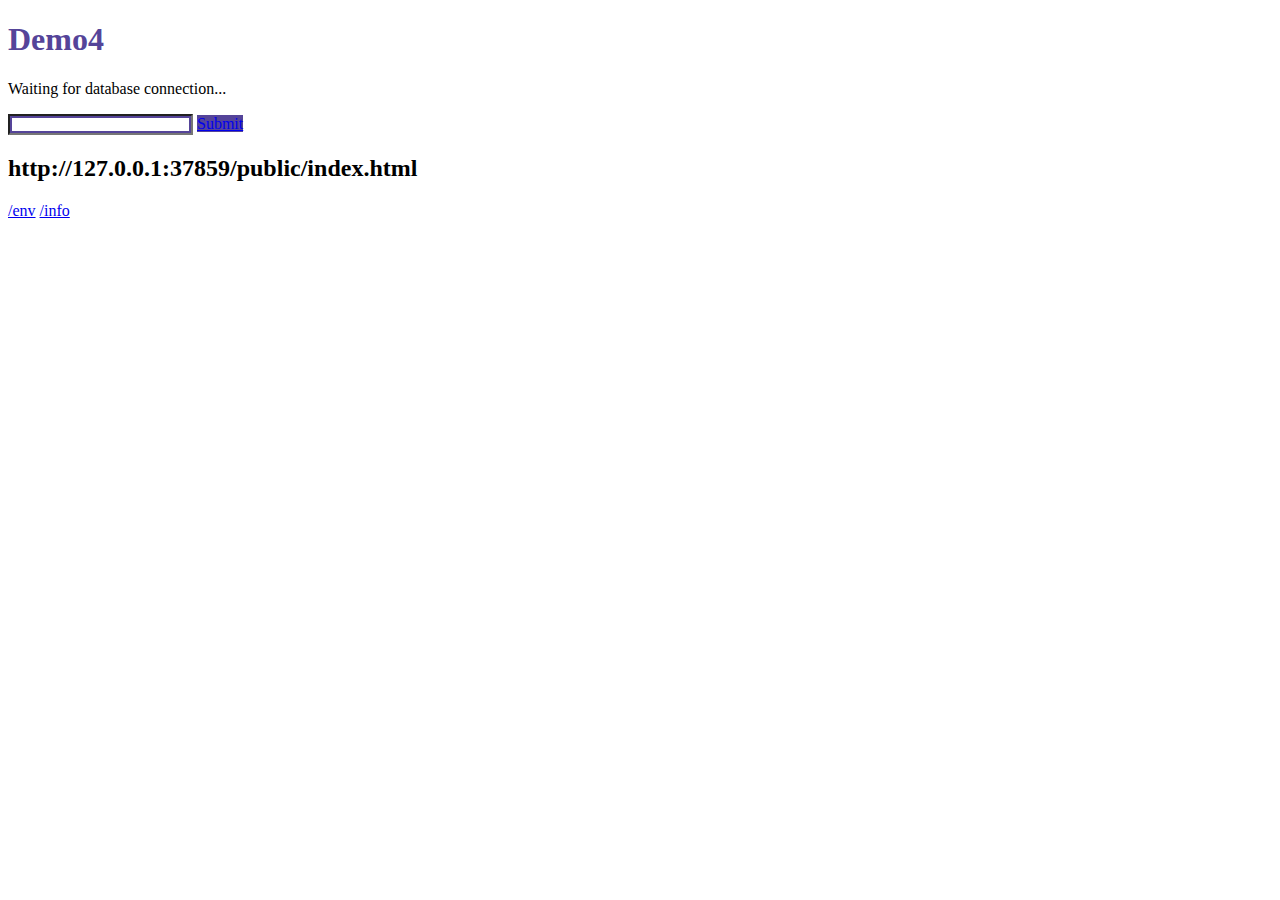
==== public/index.html @ e429f54d "Update index.html" ====
<!DOCTYPE html>
<html lang="en">
  <head>
    <meta content="text/html; charset=utf-8" http-equiv="Content-Type">
    <meta charset="utf-8">
    <meta content="width=device-width" name="viewport">
    <link href="style.css" rel="stylesheet">
    <title>Demo</title>
  </head>
  <body>
    <div id="header">
      <h1>Demo4</h1>
    </div>

    <div id="guestbook-entries">
      <p>Waiting for database connection...</p>
    </div>

    <div>
      <form id="guestbook-form">
        <input autocomplete="off" id="guestbook-entry-content" type="text">
        <a href="#" id="guestbook-submit">Submit</a>
      </form>
    </div>

    <div>
      <p><h2 id="guestbook-host-address"></h2></p>
      <p><a href="env">/env</a>
      <a href="info">/info</a></p>
    </div>
    <script src="//ajax.googleapis.com/ajax/libs/jquery/2.1.1/jquery.min.js"></script>
    <script src="script.js"></script>
  </body>
</html>
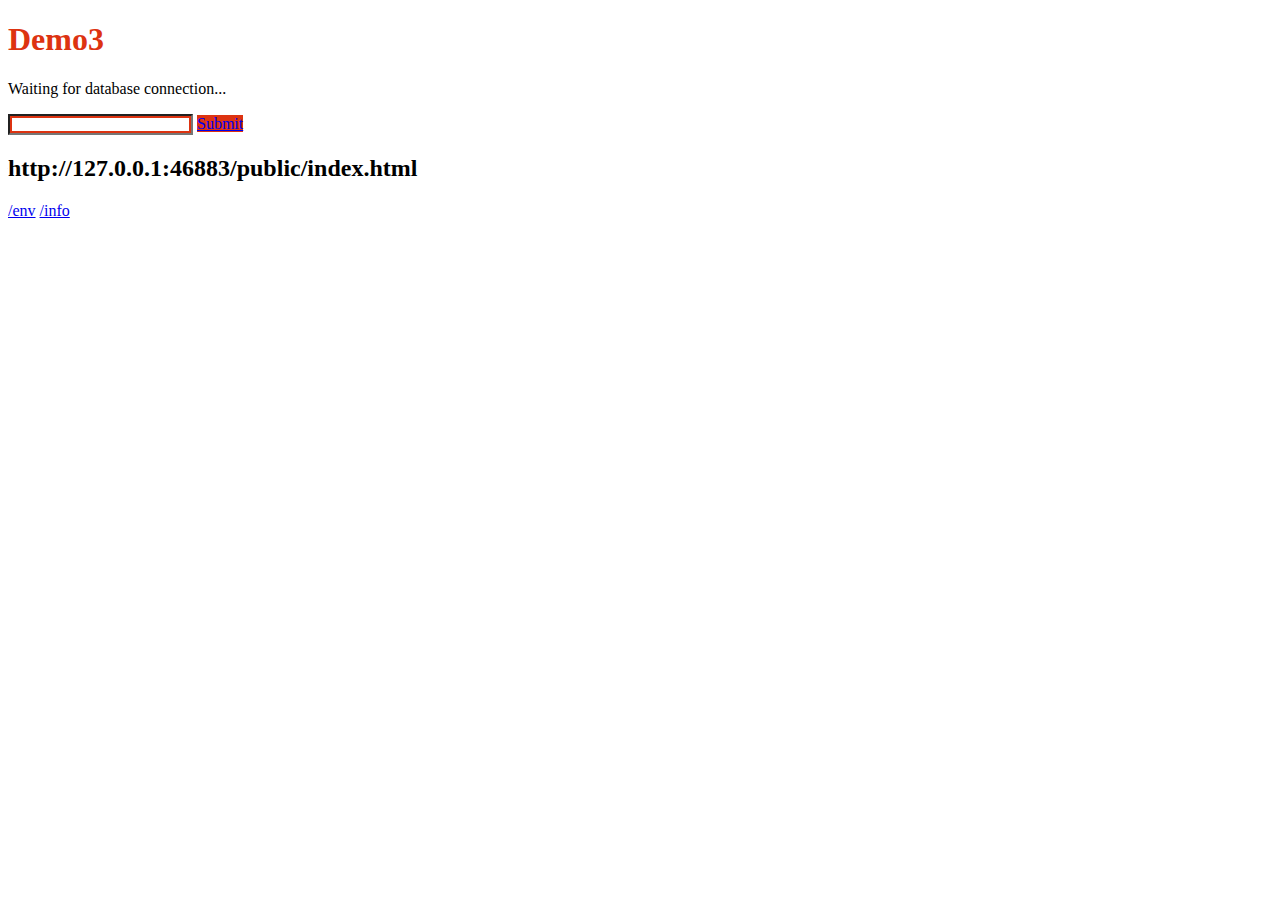
==== commit 03fa5ed5: "Update index.html" ====
--- a/public/index.html
+++ b/public/index.html
@@ -9,7 +9,7 @@
   </head>
   <body>
     <div id="header">
-      <h1>Demo4</h1>
+      <h1>Demo3</h1>
     </div>
 
     <div id="guestbook-entries">
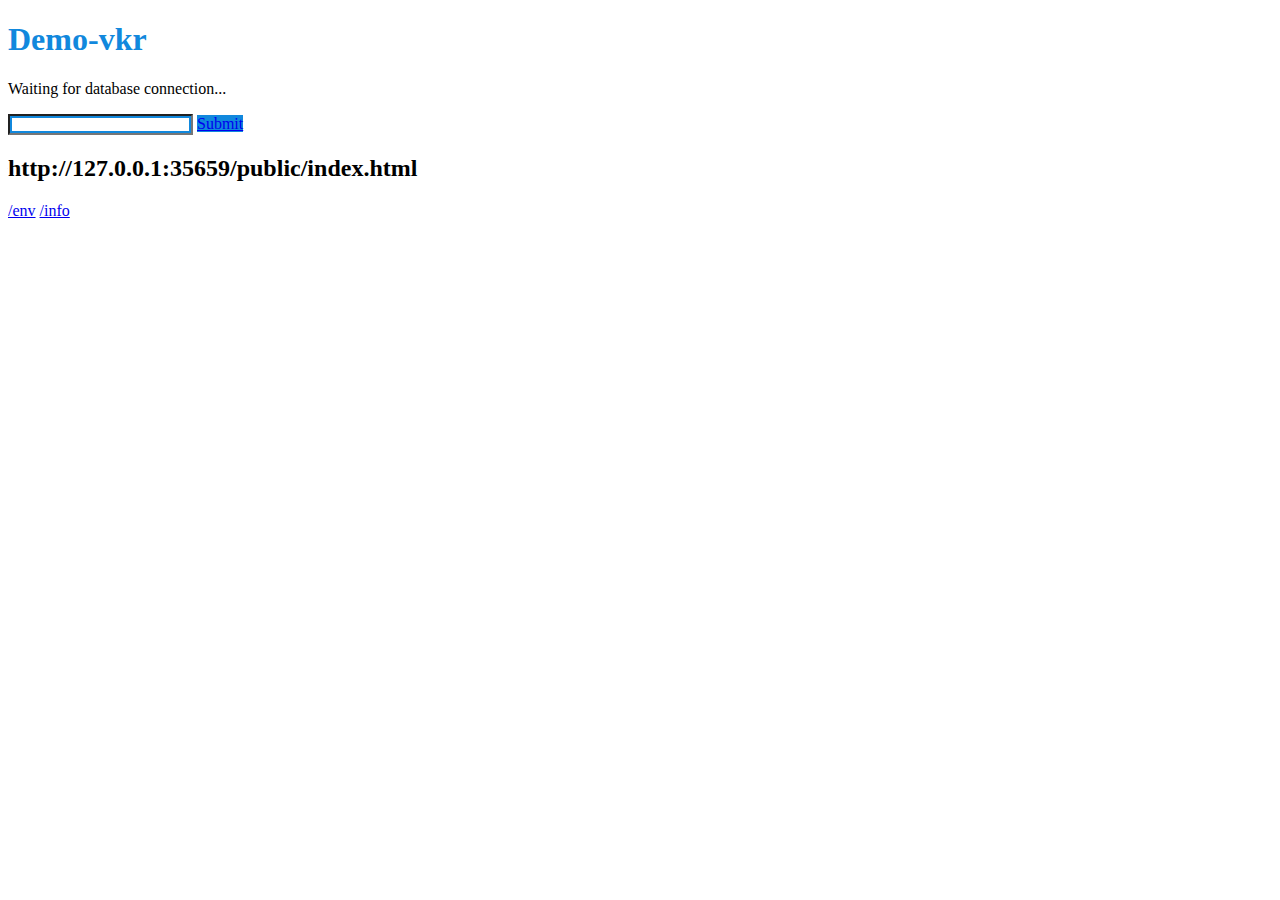
==== commit 33d39afa: "Update index.html" ====
--- a/public/index.html
+++ b/public/index.html
@@ -9,7 +9,7 @@
   </head>
   <body>
     <div id="header">
-      <h1>Demo3</h1>
+      <h1>Demo-vkr</h1>
     </div>
 
     <div id="guestbook-entries">
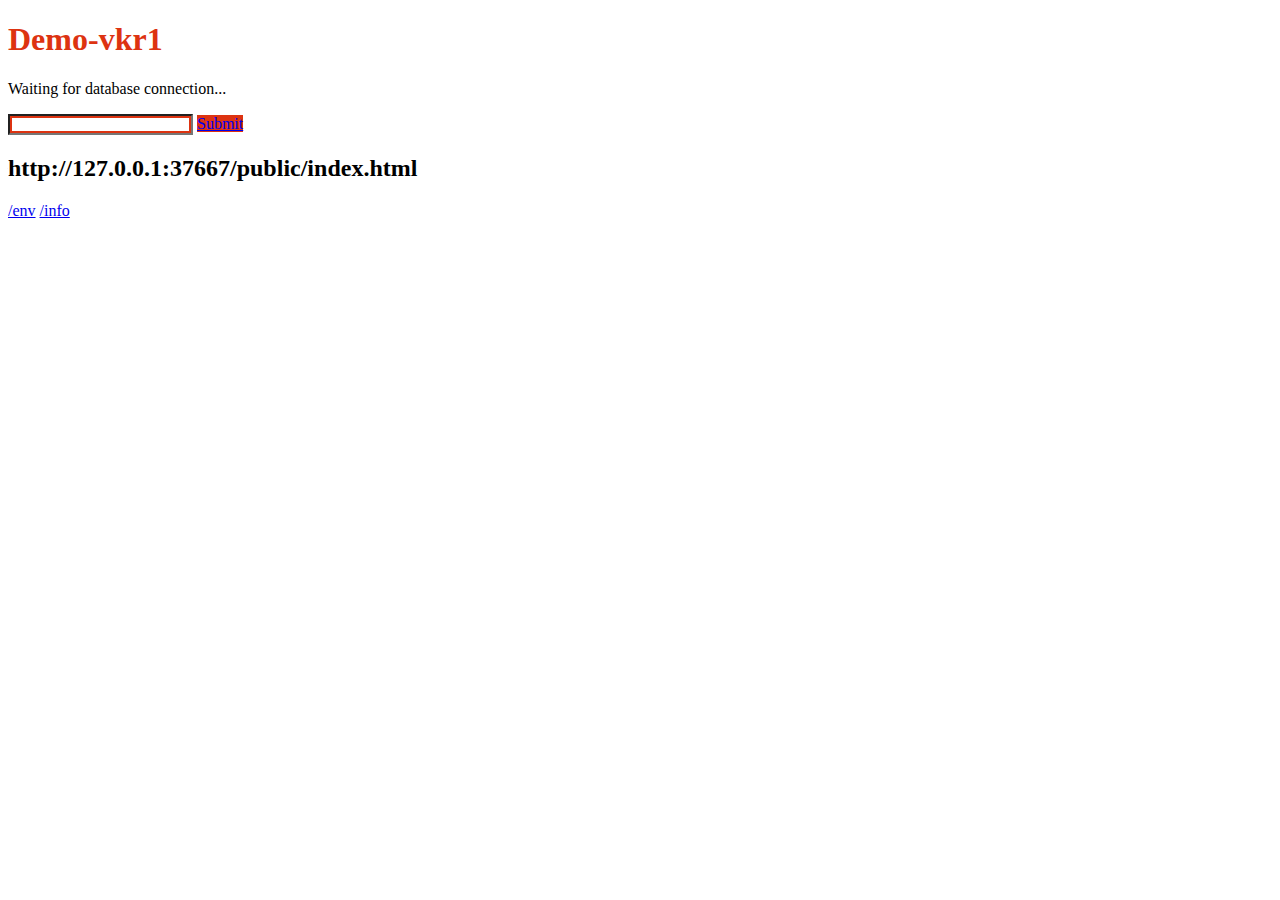
==== commit 9ac13f66: "Update index.html" ====
--- a/public/index.html
+++ b/public/index.html
@@ -9,7 +9,7 @@
   </head>
   <body>
     <div id="header">
-      <h1>Demo-vkr</h1>
+      <h1>Demo-vkr1</h1>
     </div>
 
     <div id="guestbook-entries">
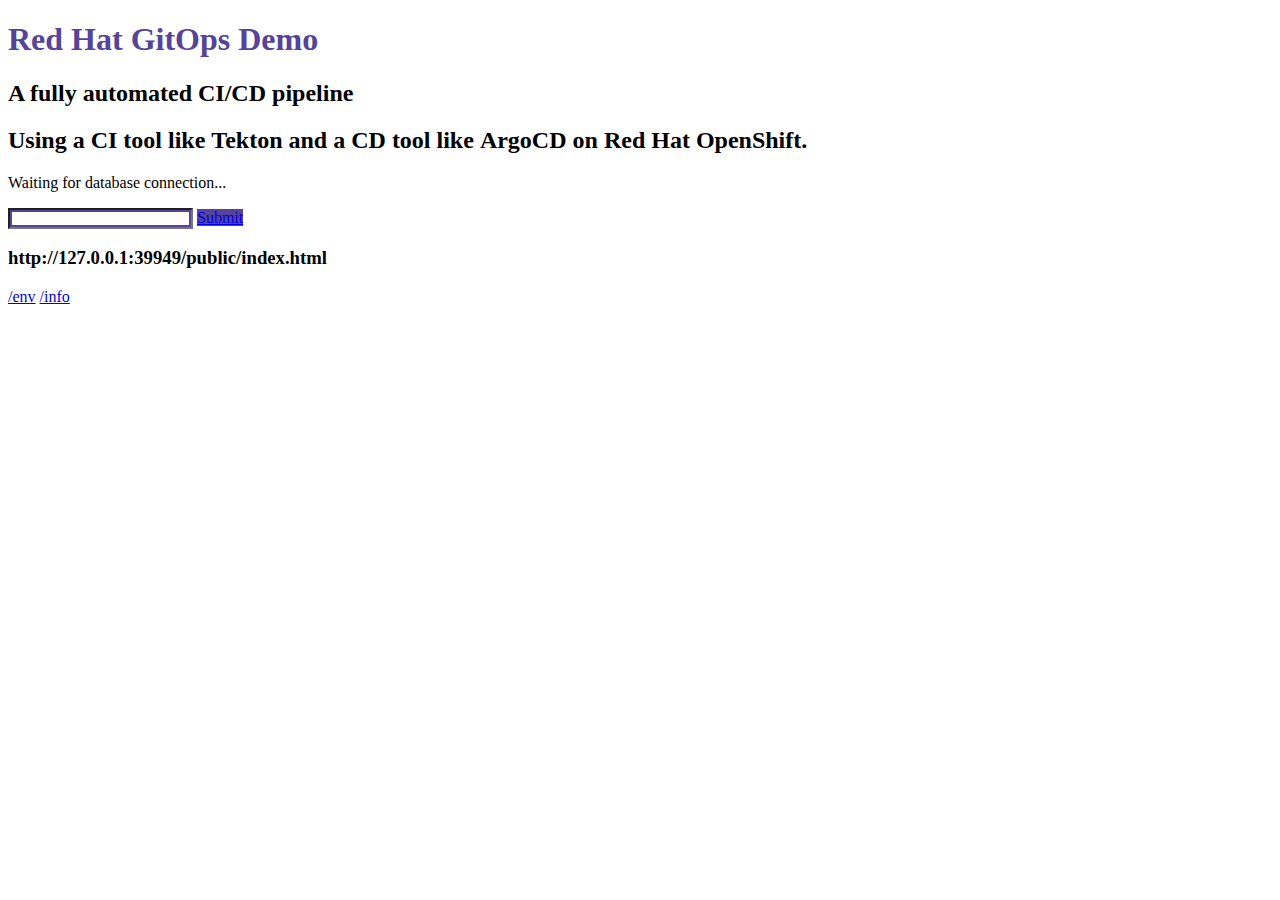
==== commit 4fb1a26e: "Update index.html" ====
--- a/public/index.html
+++ b/public/index.html
@@ -5,11 +5,18 @@
     <meta charset="utf-8">
     <meta content="width=device-width" name="viewport">
     <link href="style.css" rel="stylesheet">
-    <title>Demo</title>
+    <title>Red Hat GitOps Demo</title>
   </head>
   <body>
+    <div>
+    </div>
     <div id="header">
-      <h1>Demo-vkr1</h1>
+      <h1>Red Hat GitOps Demo</h1>
+    </div>
+    
+    <div>
+      <h2>A fully automated <strong>CI/CD</strong> pipeline</h2>
+      <h2>Using a CI tool like <strong>Tekton</strong> and a CD tool like <strong>ArgoCD</strong> on <strong>Red Hat OpenShift</strong>.</h2>
     </div>
 
     <div id="guestbook-entries">
@@ -24,7 +31,7 @@
     </div>
 
     <div>
-      <p><h2 id="guestbook-host-address"></h2></p>
+      <p><h3 id="guestbook-host-address"></h3></p>
       <p><a href="env">/env</a>
       <a href="info">/info</a></p>
     </div>
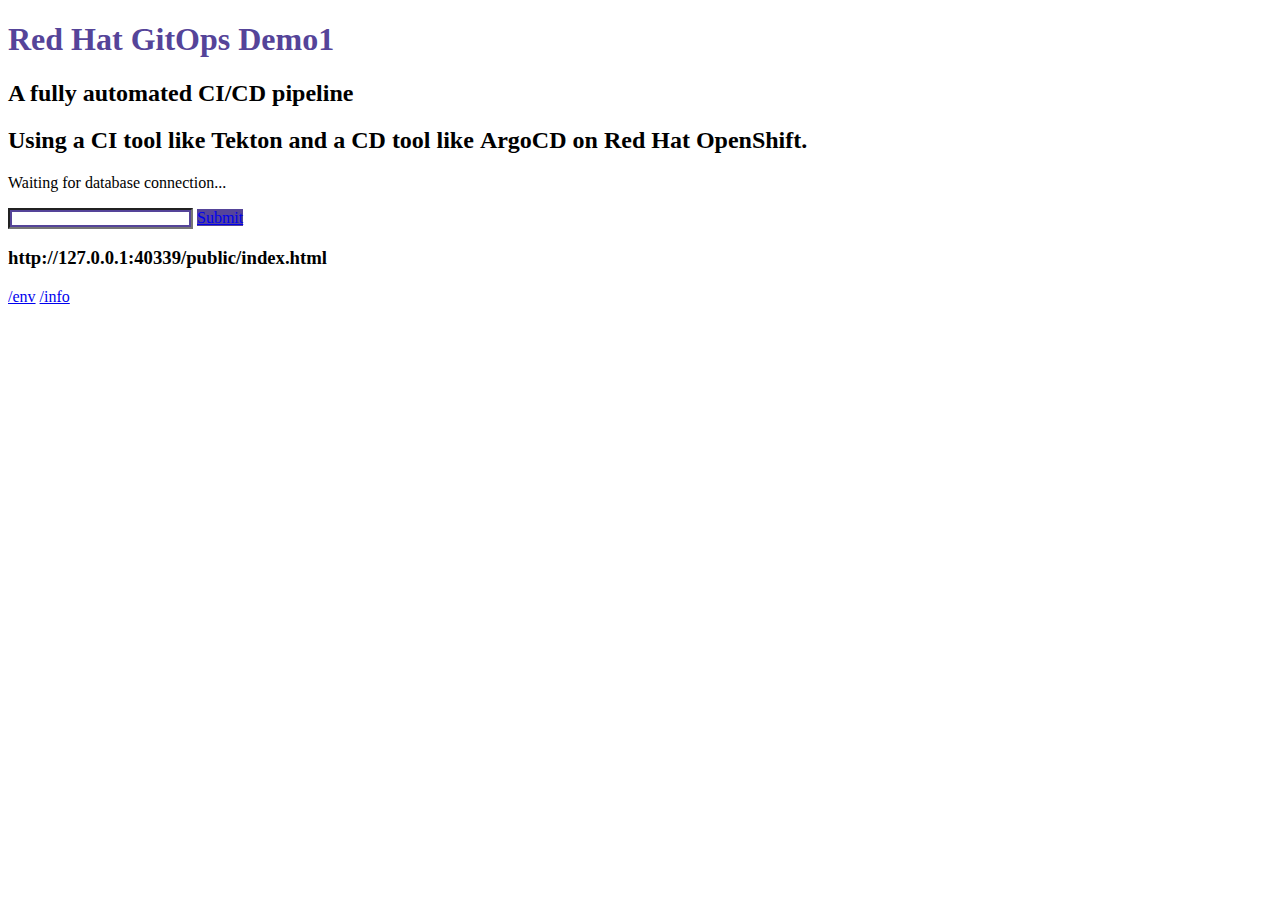
==== commit 1d83c3a3: "Update index.html" ====
--- a/public/index.html
+++ b/public/index.html
@@ -11,7 +11,7 @@
     <div>
     </div>
     <div id="header">
-      <h1>Red Hat GitOps Demo</h1>
+      <h1>Red Hat GitOps Demo1</h1>
     </div>
     
     <div>
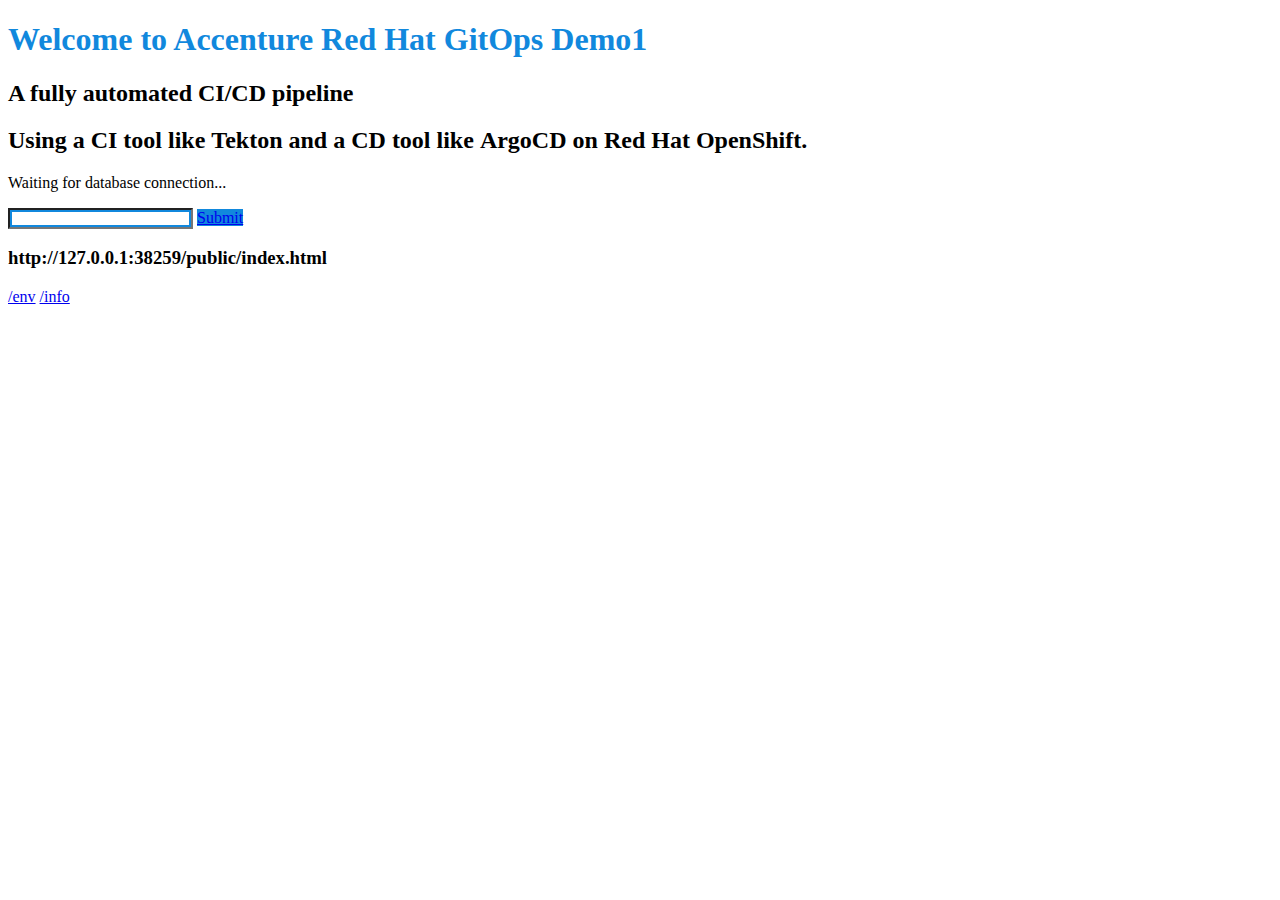
==== commit dc6343c0: "Update index.html" ====
--- a/public/index.html
+++ b/public/index.html
@@ -5,13 +5,13 @@
     <meta charset="utf-8">
     <meta content="width=device-width" name="viewport">
     <link href="style.css" rel="stylesheet">
-    <title>Red Hat GitOps Demo</title>
+    <title>Red Hat GitOps Demo </title>
   </head>
   <body>
     <div>
     </div>
     <div id="header">
-      <h1>Red Hat GitOps Demo1</h1>
+      <h1>Welcome to Accenture Red Hat GitOps Demo1</h1>
     </div>
     
     <div>
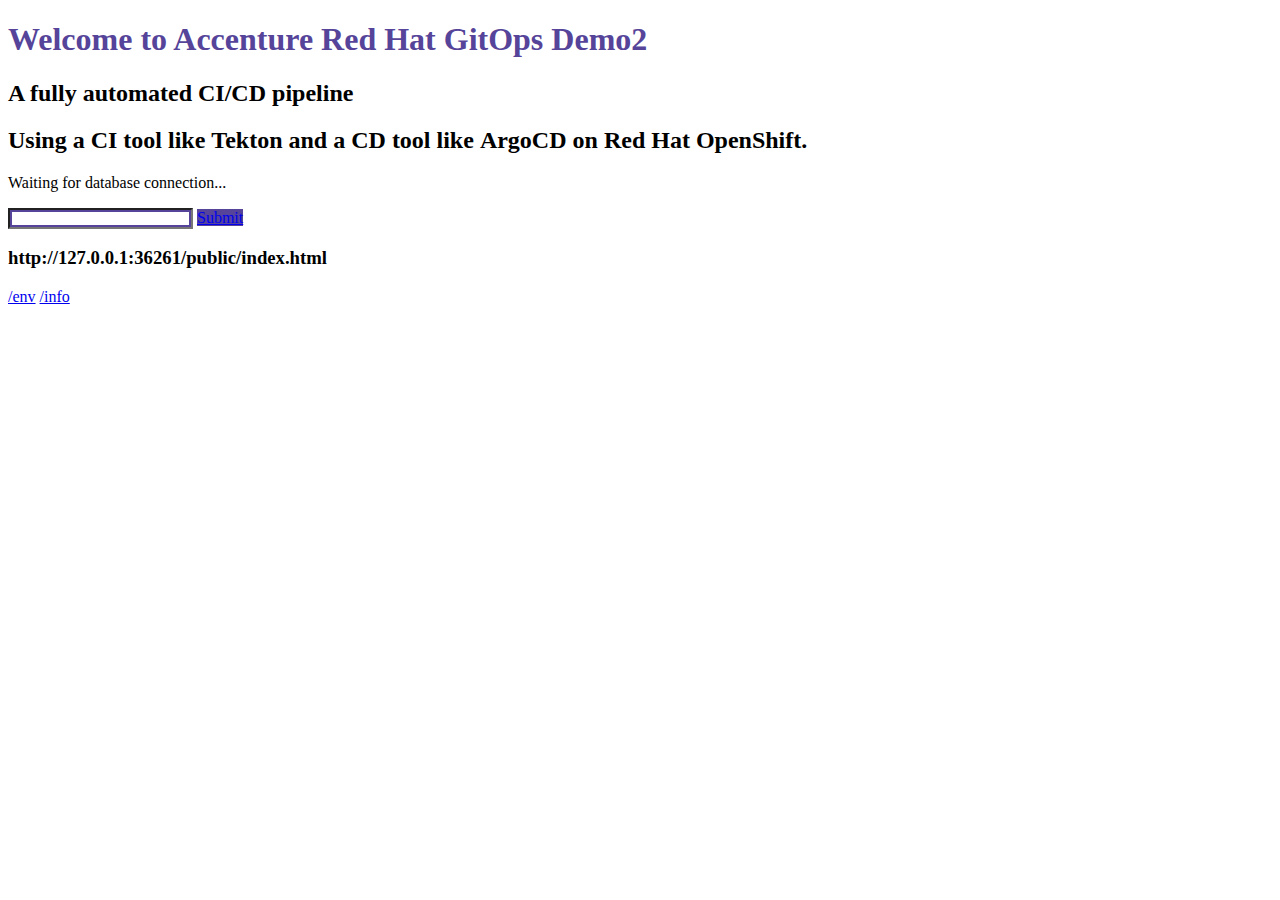
==== commit 39d191c8: "Update index.html" ====
--- a/public/index.html
+++ b/public/index.html
@@ -11,7 +11,7 @@
     <div>
     </div>
     <div id="header">
-      <h1>Welcome to Accenture Red Hat GitOps Demo1</h1>
+      <h1>Welcome to Accenture Red Hat GitOps Demo2</h1>
     </div>
     
     <div>
